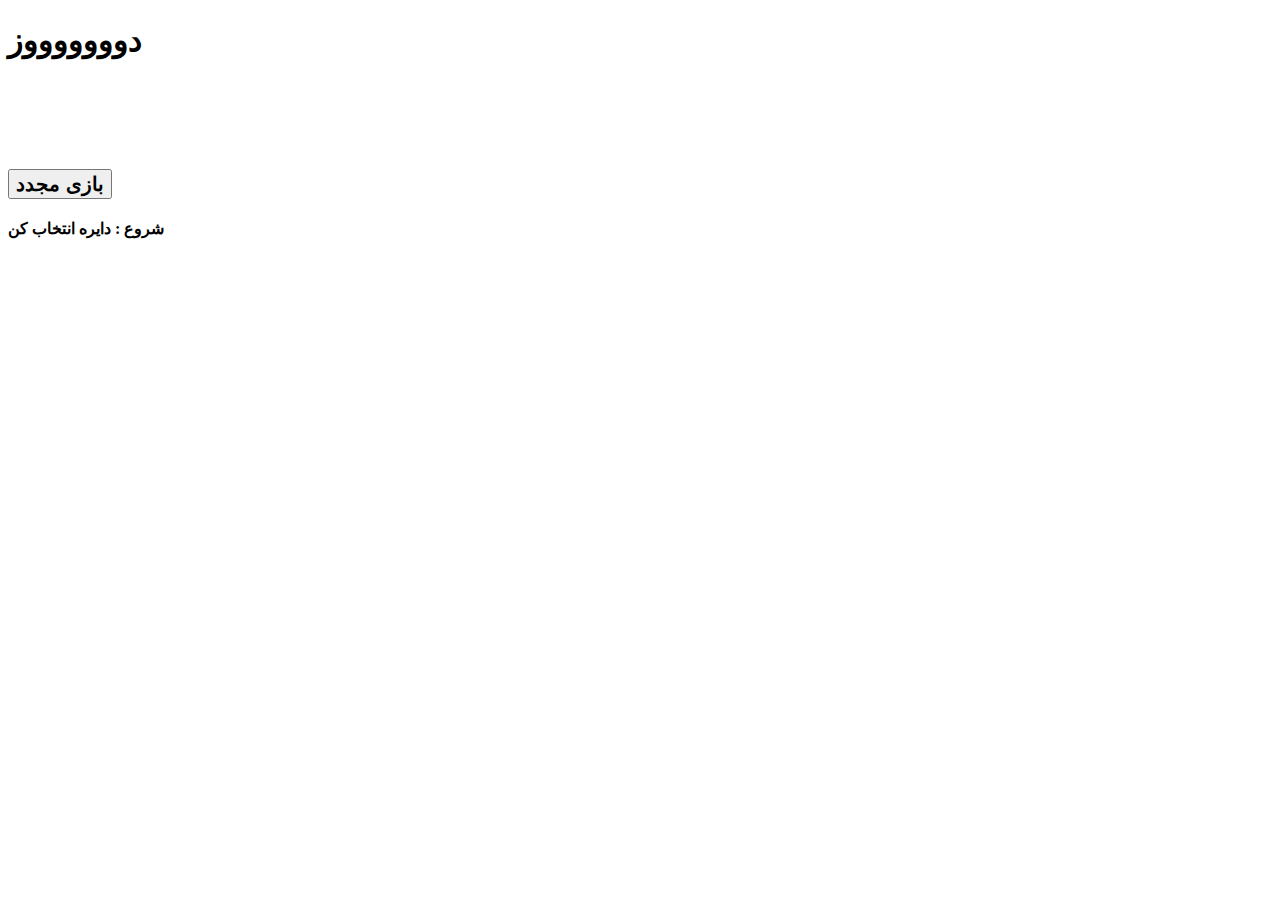
==== index.html @ 7ff25fd2 "Add files via upload" ====
<!doctype html>
<html lang="en">

<head>
    <meta charset="UTF-8">
    <meta name="viewport" content="width=device-width, user-scalable=no, initial-scale=1.0, maximum-scale=1.0, minimum-scale=1.0">
    <meta http-equiv="X-UA-Compatible" content="ie=edge">
    <title>دوز</title>
    <link rel="stylesheet" href="style.css">
    <link rel="favicon" href="favicon.ico">
    <link rel="script" href="javascript.js">


    <!-- script -->
    <script>
        cnt = 0


        function game(click) {

            var circle = document.getElementById('circle').src
            var zarb = document.getElementById('zarb').src
            if (click.src != circle && click.src != zarb) {
                ++cnt
                if (cnt % 2 == 1) {
                    click.src = 'icon/circle.svg'
                    document.getElementById('turn').innerHTML = "* نوبت ضرب "
                } else {
                    click.src = 'icon/zarb.svg'
                    document.getElementById('turn').innerHTML = "● نوبت دایره"
                }
                var td1 = document.getElementById('1').src
                var td2 = document.getElementById('2').src
                var td3 = document.getElementById('3').src
                var td4 = document.getElementById('4').src
                var td5 = document.getElementById('5').src
                var td6 = document.getElementById('6').src
                var td7 = document.getElementById('7').src
                var td8 = document.getElementById('8').src
                var td9 = document.getElementById('9').src
                var td = [td1, td2, td3, td4, td5, td6, td7, td8, td9]
                    // alert(td[1])
                if (td[0] == circle && td[1] == circle && td[2] == circle || td[3] == circle && td[4] == circle && td[5] == circle || td[6] == circle && td[7] == circle && td[8] == circle || td[0] == circle && td[3] == circle && td[6] == circle || td[1] == circle && td[4] == circle && td[7] == circle || td[2] == circle && td[5] == circle && td[8] == circle || td[0] == circle && td[4] == circle && td[8] == circle || td[2] == circle && td[4] == circle && td[6] == circle) {
                    alert("دایره برنده شد !!!!!!!!!!!")
                    document.getElementById('turn').innerHTML = "بازی تمام شد برای شروع مجدد روی دکمه بالا کلیک کنید"

                }

                if (td[0] == zarb && td[1] == zarb && td[2] == zarb || td[3] == zarb && td[4] == zarb && td[5] == zarb || td[6] == zarb && td[7] == zarb && td[8] == zarb || td[0] == zarb && td[3] == zarb && td[6] == zarb || td[1] == zarb && td[4] == zarb && td[7] == zarb || td[2] == zarb && td[5] == zarb && td[8] == zarb || td[0] == zarb && td[4] == zarb && td[8] == zarb || td[2] == zarb && td[4] == zarb && td[6] == zarb) {
                    alert("ضرب برنده شد !!!!!!!!!!!")
                    document.getElementById('turn').innerHTML = "بازی تمام شد برای شروع مجدد روی دکمه بالا کلیک کنید"
                }

            }
        }


        function clear_game() {
            var defaultpic = document.getElementById('default').src
            document.getElementById('1').src = defaultpic
            document.getElementById('2').src = defaultpic
            document.getElementById('3').src = defaultpic
            document.getElementById('4').src = defaultpic
            document.getElementById('5').src = defaultpic
            document.getElementById('6').src = defaultpic
            document.getElementById('7').src = defaultpic
            document.getElementById('8').src = defaultpic
            document.getElementById('9').src = defaultpic

        }
    </script>

</head>

<body>
    <section>
        <h1 class="game-title">دوووووووز</h1>
        <div class="game-container">
            <table>
                <tr id="tr">
                    <td><img src="icon/blank.png" alt="" id="1" onclick="game(this)"></td>
                    <td><img src="icon/blank.png" alt="" id="2" onclick="game(this)"></td>
                    <td><img src="icon/blank.png" alt="" id="3" onclick="game(this)"></td>
                </tr>
                <tr id="tr">
                    <td><img src="icon/blank.png" alt="" id="4" onclick="game(this)"></td>
                    <td><img src="icon/blank.png" alt="" id="5" onclick="game(this)"></td>
                    <td><img src="icon/blank.png" alt="" id="6" onclick="game(this)"></td>
                </tr>
                <tr id="tr">
                    <td><img src="icon/blank.png" alt="" id="7" onclick="game(this)"></td>
                    <td><img src="icon/blank.png" alt="" id="8" onclick="game(this)"></td>
                    <td><img src="icon/blank.png" alt="" id="9" onclick="game(this)"></td>
                </tr>
            </table>
            <div style="display: none;"><img src="icon/circle.svg" alt="" id="circle"></div>
            <div style="display: none;"><img src="icon/zarb.svg" alt="" id="zarb"></div>
            <div style="display: none;"><img src="icon/blank - Copy.png" alt="" id="default"></div>
        </div>
        <h2 class="game--status"></h2>
        <button style="font-size: 20px;" onclick="clear_game()"><b>بازی مجدد</b></button>
        <div style="margin-top: 20px; " id="turn"><b>شروع : دایره انتخاب کن</b> </div>
    </section>

</body>

</html>
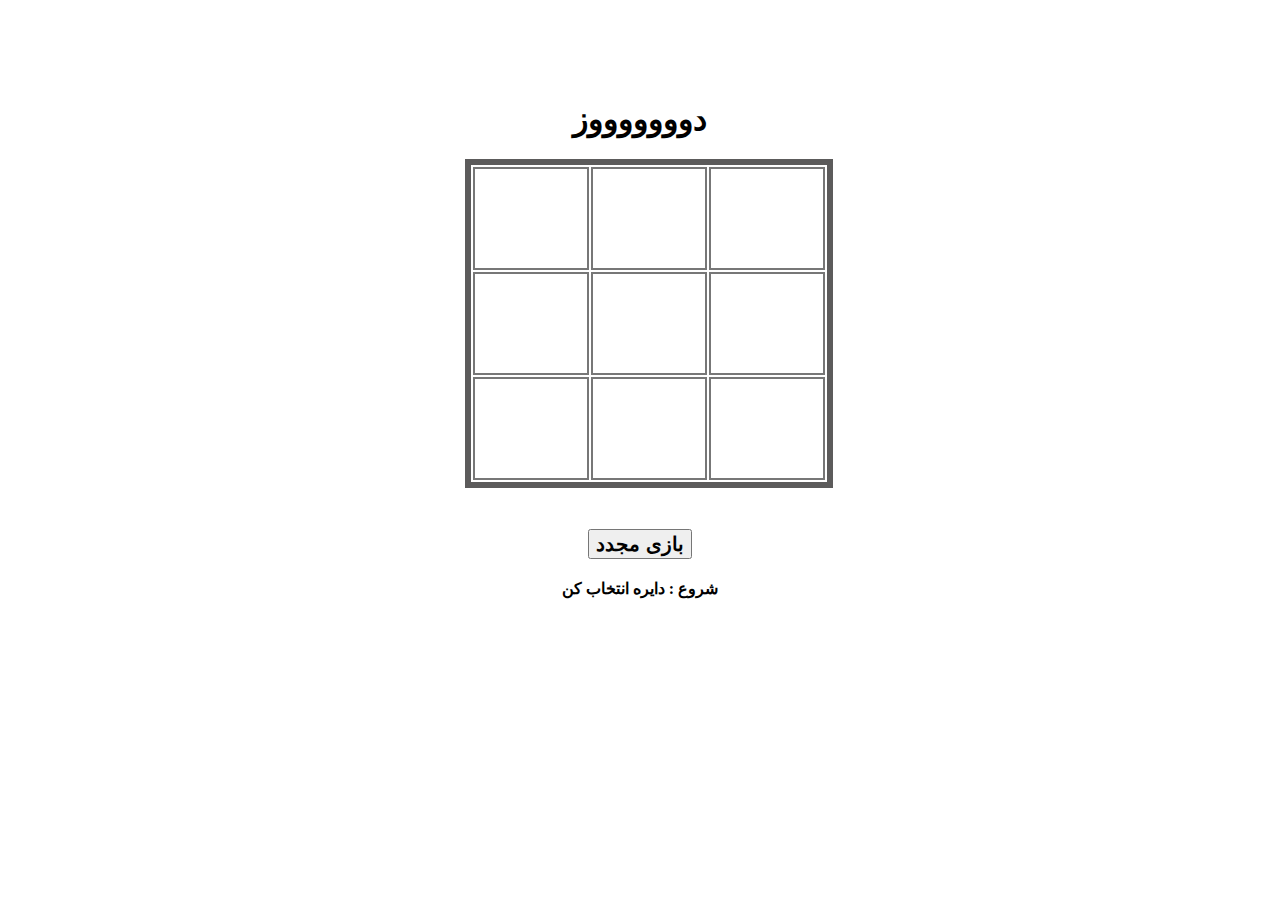
==== commit dd160fee: "com" ====
--- a/index.html
+++ b/index.html
@@ -1,107 +1,107 @@
-<!doctype html>
-<html lang="en">
-
-<head>
-    <meta charset="UTF-8">
-    <meta name="viewport" content="width=device-width, user-scalable=no, initial-scale=1.0, maximum-scale=1.0, minimum-scale=1.0">
-    <meta http-equiv="X-UA-Compatible" content="ie=edge">
-    <title>دوز</title>
-    <link rel="stylesheet" href="style.css">
-    <link rel="favicon" href="favicon.ico">
-    <link rel="script" href="javascript.js">
-
-
-    <!-- script -->
-    <script>
-        cnt = 0
-
-
-        function game(click) {
-
-            var circle = document.getElementById('circle').src
-            var zarb = document.getElementById('zarb').src
-            if (click.src != circle && click.src != zarb) {
-                ++cnt
-                if (cnt % 2 == 1) {
-                    click.src = 'icon/circle.svg'
-                    document.getElementById('turn').innerHTML = "* نوبت ضرب "
-                } else {
-                    click.src = 'icon/zarb.svg'
-                    document.getElementById('turn').innerHTML = "● نوبت دایره"
-                }
-                var td1 = document.getElementById('1').src
-                var td2 = document.getElementById('2').src
-                var td3 = document.getElementById('3').src
-                var td4 = document.getElementById('4').src
-                var td5 = document.getElementById('5').src
-                var td6 = document.getElementById('6').src
-                var td7 = document.getElementById('7').src
-                var td8 = document.getElementById('8').src
-                var td9 = document.getElementById('9').src
-                var td = [td1, td2, td3, td4, td5, td6, td7, td8, td9]
-                    // alert(td[1])
-                if (td[0] == circle && td[1] == circle && td[2] == circle || td[3] == circle && td[4] == circle && td[5] == circle || td[6] == circle && td[7] == circle && td[8] == circle || td[0] == circle && td[3] == circle && td[6] == circle || td[1] == circle && td[4] == circle && td[7] == circle || td[2] == circle && td[5] == circle && td[8] == circle || td[0] == circle && td[4] == circle && td[8] == circle || td[2] == circle && td[4] == circle && td[6] == circle) {
-                    alert("دایره برنده شد !!!!!!!!!!!")
-                    document.getElementById('turn').innerHTML = "بازی تمام شد برای شروع مجدد روی دکمه بالا کلیک کنید"
-
-                }
-
-                if (td[0] == zarb && td[1] == zarb && td[2] == zarb || td[3] == zarb && td[4] == zarb && td[5] == zarb || td[6] == zarb && td[7] == zarb && td[8] == zarb || td[0] == zarb && td[3] == zarb && td[6] == zarb || td[1] == zarb && td[4] == zarb && td[7] == zarb || td[2] == zarb && td[5] == zarb && td[8] == zarb || td[0] == zarb && td[4] == zarb && td[8] == zarb || td[2] == zarb && td[4] == zarb && td[6] == zarb) {
-                    alert("ضرب برنده شد !!!!!!!!!!!")
-                    document.getElementById('turn').innerHTML = "بازی تمام شد برای شروع مجدد روی دکمه بالا کلیک کنید"
-                }
-
-            }
-        }
-
-
-        function clear_game() {
-            var defaultpic = document.getElementById('default').src
-            document.getElementById('1').src = defaultpic
-            document.getElementById('2').src = defaultpic
-            document.getElementById('3').src = defaultpic
-            document.getElementById('4').src = defaultpic
-            document.getElementById('5').src = defaultpic
-            document.getElementById('6').src = defaultpic
-            document.getElementById('7').src = defaultpic
-            document.getElementById('8').src = defaultpic
-            document.getElementById('9').src = defaultpic
-
-        }
-    </script>
-
-</head>
-
-<body>
-    <section>
-        <h1 class="game-title">دوووووووز</h1>
-        <div class="game-container">
-            <table>
-                <tr id="tr">
-                    <td><img src="icon/blank.png" alt="" id="1" onclick="game(this)"></td>
-                    <td><img src="icon/blank.png" alt="" id="2" onclick="game(this)"></td>
-                    <td><img src="icon/blank.png" alt="" id="3" onclick="game(this)"></td>
-                </tr>
-                <tr id="tr">
-                    <td><img src="icon/blank.png" alt="" id="4" onclick="game(this)"></td>
-                    <td><img src="icon/blank.png" alt="" id="5" onclick="game(this)"></td>
-                    <td><img src="icon/blank.png" alt="" id="6" onclick="game(this)"></td>
-                </tr>
-                <tr id="tr">
-                    <td><img src="icon/blank.png" alt="" id="7" onclick="game(this)"></td>
-                    <td><img src="icon/blank.png" alt="" id="8" onclick="game(this)"></td>
-                    <td><img src="icon/blank.png" alt="" id="9" onclick="game(this)"></td>
-                </tr>
-            </table>
-            <div style="display: none;"><img src="icon/circle.svg" alt="" id="circle"></div>
-            <div style="display: none;"><img src="icon/zarb.svg" alt="" id="zarb"></div>
-            <div style="display: none;"><img src="icon/blank - Copy.png" alt="" id="default"></div>
-        </div>
-        <h2 class="game--status"></h2>
-        <button style="font-size: 20px;" onclick="clear_game()"><b>بازی مجدد</b></button>
-        <div style="margin-top: 20px; " id="turn"><b>شروع : دایره انتخاب کن</b> </div>
-    </section>
-
-</body>
-
+<!doctype html>
+<html lang="en">
+
+<head>
+    <meta charset="UTF-8">
+    <meta name="viewport" content="width=device-width, user-scalable=no, initial-scale=1.0, maximum-scale=1.0, minimum-scale=1.0">
+    <meta http-equiv="X-UA-Compatible" content="ie=edge">
+    <title>دوز</title>
+    <link rel="stylesheet" href="style.css">
+    <link rel="favicon" href="favicon.ico">
+    <link rel="script" href="javascript.js">
+
+
+    <!-- script -->
+    <script>
+        cnt = 0
+
+
+        function game(click) {
+
+            var circle = document.getElementById('circle').src
+            var zarb = document.getElementById('zarb').src
+            if (click.src != circle && click.src != zarb) {
+                ++cnt
+                if (cnt % 2 == 1) {
+                    click.src = 'icon/circle.svg'
+                    document.getElementById('turn').innerHTML = "* نوبت ضرب "
+                } else {
+                    click.src = 'icon/zarb.svg'
+                    document.getElementById('turn').innerHTML = "● نوبت دایره"
+                }
+                var td1 = document.getElementById('1').src
+                var td2 = document.getElementById('2').src
+                var td3 = document.getElementById('3').src
+                var td4 = document.getElementById('4').src
+                var td5 = document.getElementById('5').src
+                var td6 = document.getElementById('6').src
+                var td7 = document.getElementById('7').src
+                var td8 = document.getElementById('8').src
+                var td9 = document.getElementById('9').src
+                var td = [td1, td2, td3, td4, td5, td6, td7, td8, td9]
+                    // alert(td[1])
+                if (td[0] == circle && td[1] == circle && td[2] == circle || td[3] == circle && td[4] == circle && td[5] == circle || td[6] == circle && td[7] == circle && td[8] == circle || td[0] == circle && td[3] == circle && td[6] == circle || td[1] == circle && td[4] == circle && td[7] == circle || td[2] == circle && td[5] == circle && td[8] == circle || td[0] == circle && td[4] == circle && td[8] == circle || td[2] == circle && td[4] == circle && td[6] == circle) {
+                    alert("دایره برنده شد !!!!!!!!!!!")
+                    document.getElementById('turn').innerHTML = "بازی تمام شد برای شروع مجدد روی دکمه بالا کلیک کنید"
+
+                }
+
+                if (td[0] == zarb && td[1] == zarb && td[2] == zarb || td[3] == zarb && td[4] == zarb && td[5] == zarb || td[6] == zarb && td[7] == zarb && td[8] == zarb || td[0] == zarb && td[3] == zarb && td[6] == zarb || td[1] == zarb && td[4] == zarb && td[7] == zarb || td[2] == zarb && td[5] == zarb && td[8] == zarb || td[0] == zarb && td[4] == zarb && td[8] == zarb || td[2] == zarb && td[4] == zarb && td[6] == zarb) {
+                    alert("ضرب برنده شد !!!!!!!!!!!")
+                    document.getElementById('turn').innerHTML = "بازی تمام شد برای شروع مجدد روی دکمه بالا کلیک کنید"
+                }
+
+            }
+        }
+
+
+        function clear_game() {
+            var defaultpic = document.getElementById('default').src
+            document.getElementById('1').src = defaultpic
+            document.getElementById('2').src = defaultpic
+            document.getElementById('3').src = defaultpic
+            document.getElementById('4').src = defaultpic
+            document.getElementById('5').src = defaultpic
+            document.getElementById('6').src = defaultpic
+            document.getElementById('7').src = defaultpic
+            document.getElementById('8').src = defaultpic
+            document.getElementById('9').src = defaultpic
+
+        }
+    </script>
+
+</head>
+
+<body>
+    <section>
+        <h1 class="game-title">دوووووووز</h1>
+        <div class="game-container">
+            <table>
+                <tr id="tr">
+                    <td><img src="icon/blank.png" alt="" id="1" onclick="game(this)"></td>
+                    <td><img src="icon/blank.png" alt="" id="2" onclick="game(this)"></td>
+                    <td><img src="icon/blank.png" alt="" id="3" onclick="game(this)"></td>
+                </tr>
+                <tr id="tr">
+                    <td><img src="icon/blank.png" alt="" id="4" onclick="game(this)"></td>
+                    <td><img src="icon/blank.png" alt="" id="5" onclick="game(this)"></td>
+                    <td><img src="icon/blank.png" alt="" id="6" onclick="game(this)"></td>
+                </tr>
+                <tr id="tr">
+                    <td><img src="icon/blank.png" alt="" id="7" onclick="game(this)"></td>
+                    <td><img src="icon/blank.png" alt="" id="8" onclick="game(this)"></td>
+                    <td><img src="icon/blank.png" alt="" id="9" onclick="game(this)"></td>
+                </tr>
+            </table>
+            <div style="display: none;"><img src="icon/circle.svg" alt="" id="circle"></div>
+            <div style="display: none;"><img src="icon/zarb.svg" alt="" id="zarb"></div>
+            <div style="display: none;"><img src="icon/blank - Copy.png" alt="" id="default"></div>
+        </div>
+        <h2 class="game--status"></h2>
+        <button style="font-size: 20px;" onclick="clear_game()"><b>بازی مجدد</b></button>
+        <div style="margin-top: 20px; " id="turn"><b>شروع : دایره انتخاب کن</b> </div>
+    </section>
+
+</body>
+
 </html>--- a/style.css
+++ b/style.css
@@ -0,0 +1,28 @@
+section {
+    text-align: center;
+    margin: 100px auto;
+}
+
+.game-container {
+    width: 350px;
+    height: 350px;
+    text-align: center;
+    margin: 10px auto;
+}
+
+.game-container table {
+    width: 350px;
+    height: 300px;
+    text-align: center;
+    border: 6px solid rgb(92, 91, 91);
+}
+
+.game-container table tr td {
+    border: 2px solid #777;
+    cursor: pointer;
+}
+
+.game-container table tr td img {
+    width: 110px;
+    height: 93px;
+}